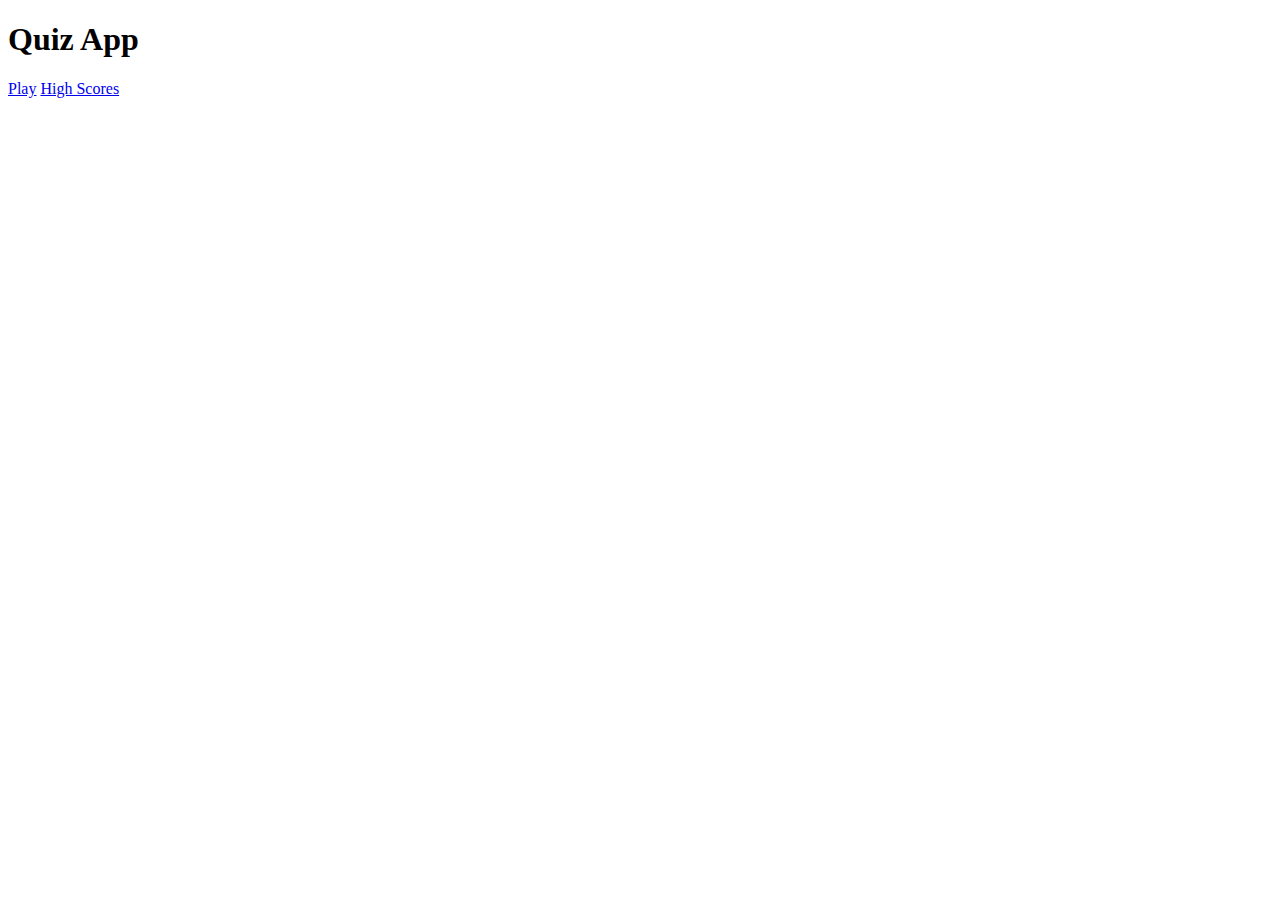
==== index.html @ 6fbd5c5e "initial scaffolding" ====
<!DOCTYPE html>
<html lang="en">
<head>
    <meta charset="UTF-8">
    <meta http-equiv="X-UA-Compatible" content="IE=edge">
    <meta name="viewport" content="width=device-width, initial-scale=1.0">
    <title>Quiz App</title>
    <link rel="stylesheet" type="text/css" href="styles.css">
</head>
<body>
    <main class="container">
        <div id="home" class="flex-center flex-column">
            <h1>Quiz App</h1>
            <a class= "btn" href="/game.html">Play</a>
            <a class= "btn" href="/highscores.html">High Scores</a>
        </div>
    </main>
    <script type="text/javascript" src="main.js"></script>
</body>
</html>
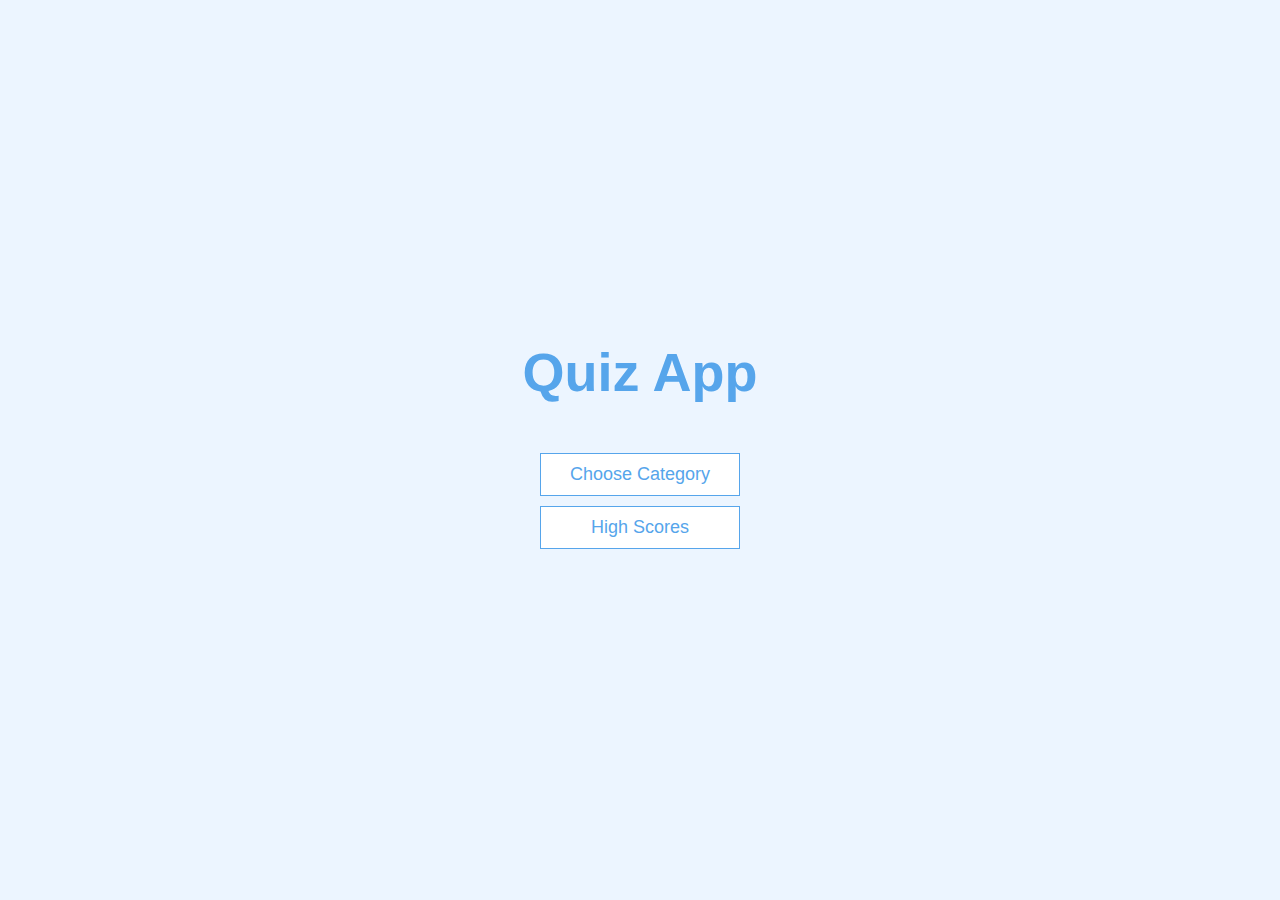
==== commit 4be1d712: "added category selection" ====
--- a/index.html
+++ b/index.html
@@ -11,7 +11,7 @@
     <main class="container">
         <div id="home" class="flex-center flex-column">
             <h1>Quiz App</h1>
-            <a class= "btn" href="/game.html">Play</a>
+            <a class= "btn" href="/categories.html">Choose Category</a>
             <a class= "btn" href="/highscores.html">High Scores</a>
         </div>
     </main>
--- a/styles.css
+++ b/styles.css
@@ -0,0 +1,129 @@
+:root {
+  background-color: #ecf5ff;
+  font-size: 62.5%;
+}
+
+* {
+  box-sizing: border-box;
+  font-family: Arial, Helvetica, sans-serif;
+  margin: 0;
+  padding: 0;
+  color: #333;
+}
+
+h1,
+h2,
+h3,
+h4 {
+  margin-bottom: 1rem;
+}
+
+h1 {
+  font-size: 5.4rem;
+  color: #56a5eb;
+  margin-bottom: 5rem;
+}
+
+h1 > span {
+  font-size: 2.4rem;
+  font-weight: 500;
+}
+
+h2 {
+  font-size: 4.2rem;
+  margin-bottom: 4rem;
+  font-weight: 700;
+}
+
+h3 {
+  font-size: 2.8rem;
+  font-weight: 500;
+}
+
+/* Utilities */
+.container {
+  width: 100vw;
+  height: 100vh;
+  display: flex;
+  justify-content: center;
+  align-items: center;
+  max-width: 80rem;
+  margin: 0 auto;
+  padding: 2rem;
+}
+
+.container > * {
+  width: 100%;
+}
+
+.flex-column {
+  display: flex;
+  flex-direction: column;
+}
+
+.flex-wrap {
+  display: flex;
+  flex-wrap: wrap;
+}
+
+.flex-center {
+  justify-content: center;
+  align-items: center;
+}
+
+.justify-center {
+  justify-content: center;
+}
+
+.text-center {
+  text-align: center;
+}
+
+.hidden {
+  display: none;
+}
+
+/* buttons */
+.btn {
+  font-size: 1.8rem;
+  padding: 1rem 0;
+  width: 20rem;
+  text-align: center;
+  border: 0.1rem solid #56a5eb;
+  margin-bottom: 1rem;
+  text-decoration: none;
+  color: #56a5eb;
+  background-color: white;
+}
+
+.btn:hover {
+  cursor: pointer;
+  box-shadow: 0 0.4rem 1.4rem 0 rgba(85, 185, 235, 0.5);
+  transform: translateY(-0.1rem);
+  transition: transform 150ms;
+}
+
+.btn.category {
+  margin: 1rem;
+}
+
+/* forms*/
+form {
+  width: 100%;
+  display: flex;
+  flex-direction: column;
+  align-items: center;
+}
+
+input {
+  margin-bottom: 1rem;
+  width: 20rem;
+  padding: 1.5rem;
+  font-size: 1.5rem;
+  border: none;
+  box-shadow: 0 0.1rem 1.4rem 0 rgba(86, 185, 235, 0.5);
+}
+
+input::placeholder {
+  color: #aaa;
+}
